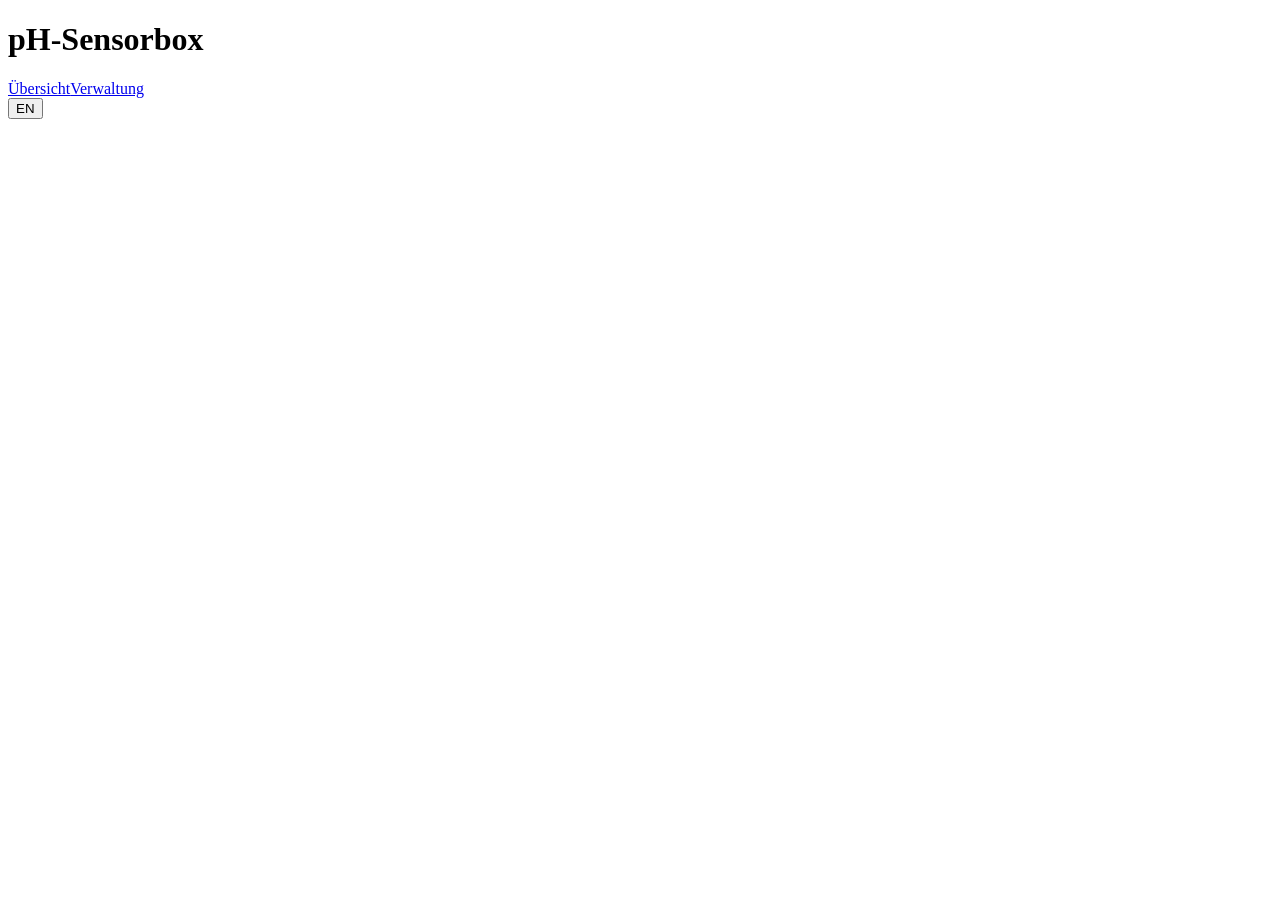
==== server/phbox_server/static/index.html @ 8d850534 "Add the central server skeleton and a bench box client FastAPI and SQLite server with box registrati" ====
<!doctype html>
<html lang="de">
<head>
  <meta charset="utf-8">
  <meta name="viewport" content="width=device-width, initial-scale=1">
  <title>pH-Sensorbox</title>
  <link rel="stylesheet" href="/static/style.css">
</head>
<body>
  <header>
    <h1 data-t="title">pH-Sensorbox</h1>
    <nav><a href="/" class="active" data-t="overview">Übersicht</a><a href="/admin" data-t="admin">Verwaltung</a></nav>
    <button id="lang">EN</button>
  </header>
  <main>
    <div id="boxes" class="grid"></div>
  </main>
  <script src="/static/app.js"></script>
  <script>
    const boxes = new Map();

    function card(box) {
      const last = box.last;
      const cal = last && last.calibration_id != null;
      return `<a class="card" href="/box?id=${encodeURIComponent(box.id)}">
        <h2><span class="dot ${contactState(box)}"></span>${esc(box.name || box.id)}</h2>
        <div class="muted">${esc(box.location || "")}</div>
        <div class="ph">${fmt.ph(last?.ph)} <small>pH</small></div>
        <div class="row">
          <span>${fmt.temp(last?.temp_c)}</span>
          <span class="muted">${fmt.mv(last?.mv)}</span>
          <span class="tag ${cal ? "" : "uncal"}">${t(cal ? "calibrated" : "uncalibrated")}</span>
        </div>
        <div class="muted">${t("lastContact")}: ${fmt.ago(box.last_seen)}</div>
      </a>`;
    }

    function render() {
      const el = document.getElementById("boxes");
      el.innerHTML = boxes.size
        ? [...boxes.values()].map(card).join("")
        : `<div class="empty" data-t="noBoxes">${t("noBoxes")}</div>`;
    }

    async function load() {
      boxes.clear();
      for (const box of await api("/api/v1/boxes")) boxes.set(box.id, box);
      render();
    }

    initPage(render);
    load();
    live({
      reading(r) {
        const box = boxes.get(r.box);
        if (!box) return load();
        box.last = r;
        box.last_seen = new Date().toISOString();
        render();
      },
      box: () => load(),
    });
    setInterval(render, 10000); // keep "last contact" fresh
  </script>
</body>
</html>
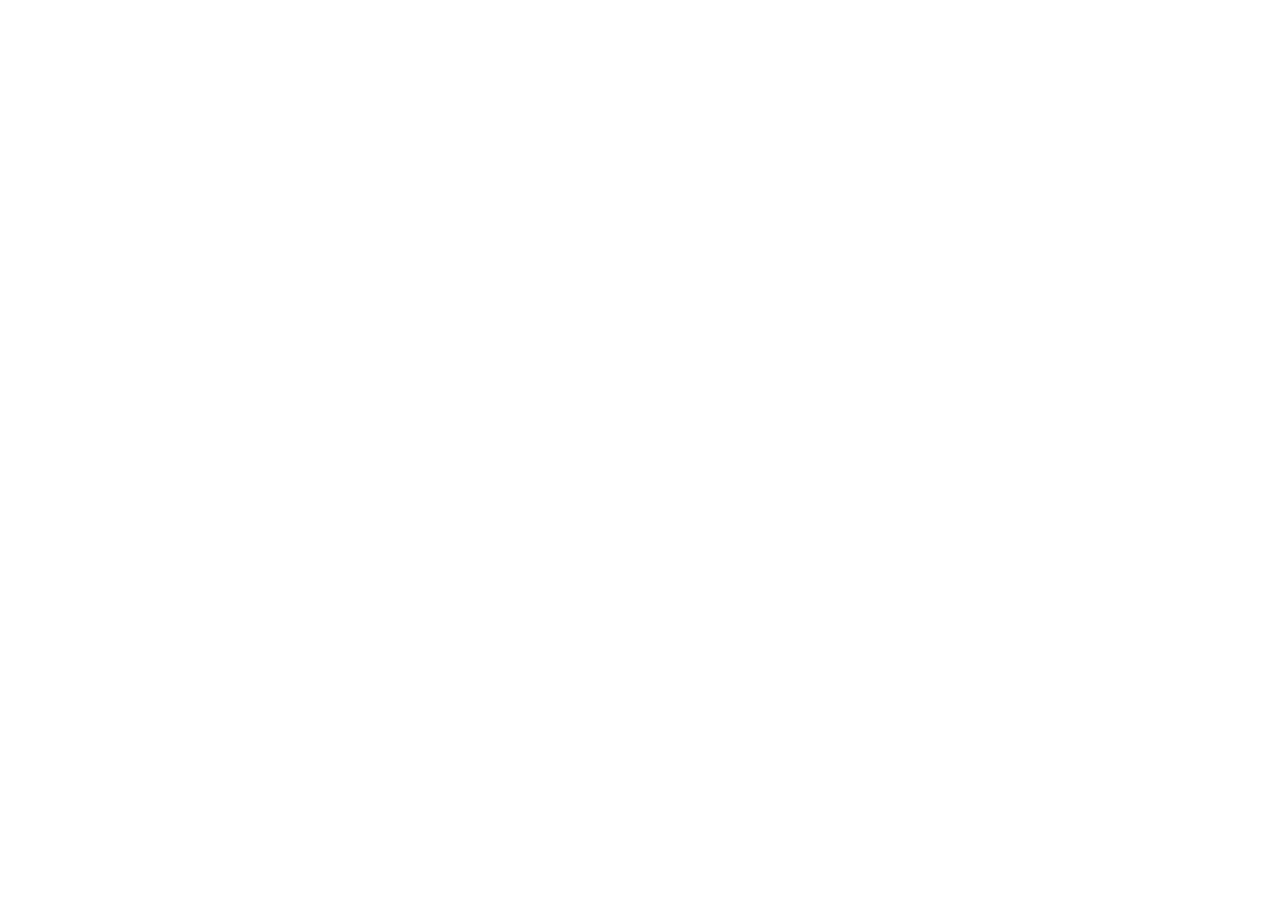
==== commit 442a83ec: "Redesign the dashboard with interactive charts and page transitions The pH indicator scale is the on" ====
--- a/server/phbox_server/static/index.html
+++ b/server/phbox_server/static/index.html
@@ -4,51 +4,82 @@
   <meta charset="utf-8">
   <meta name="viewport" content="width=device-width, initial-scale=1">
   <title>pH-Sensorbox</title>
+  <script>try { const theme = localStorage.getItem("theme"); if (theme) document.documentElement.dataset.theme = theme; } catch {}</script>
+  <link rel="preload" href="/static/fonts/instrument-sans-latin-wdth-normal.woff2" as="font" type="font/woff2" crossorigin>
   <link rel="stylesheet" href="/static/style.css">
 </head>
 <body>
-  <header>
-    <h1 data-t="title">pH-Sensorbox</h1>
-    <nav><a href="/" class="active" data-t="overview">Übersicht</a><a href="/admin" data-t="admin">Verwaltung</a></nav>
-    <button id="lang">EN</button>
-  </header>
-  <main>
-    <div id="boxes" class="grid"></div>
+  <main class="wrap">
+    <p class="lede" id="lede">&nbsp;</p>
+    <div class="tiles" id="tiles"></div>
   </main>
   <script src="/static/app.js"></script>
   <script>
+    initPage("overview");
+    document.title = t("brand");
     const boxes = new Map();
+    const tiles = new Map();
 
-    function card(box) {
-      const last = box.last;
-      const cal = last && last.calibration_id != null;
-      return `<a class="card" href="/box?id=${encodeURIComponent(box.id)}">
-        <h2><span class="dot ${contactState(box)}"></span>${esc(box.name || box.id)}</h2>
-        <div class="muted">${esc(box.location || "")}</div>
-        <div class="ph">${fmt.ph(last?.ph)} <small>pH</small></div>
-        <div class="row">
-          <span>${fmt.temp(last?.temp_c)}</span>
-          <span class="muted">${fmt.mv(last?.mv)}</span>
-          <span class="tag ${cal ? "" : "uncal"}">${t(cal ? "calibrated" : "uncalibrated")}</span>
-        </div>
-        <div class="muted">${t("lastContact")}: ${fmt.ago(box.last_seen)}</div>
-      </a>`;
+    function tile(box) {
+      const name = h("div", { class: "tile-name", style: `view-transition-name: ${vtName("name", box.id)}` });
+      const status = h("span", { class: "status" });
+      const where = h("div", { class: "tile-where" });
+      const value = h("div", { class: "readout", style: `view-transition-name: ${vtName("ph", box.id)}` });
+      const temp = h("b"), mv = h("b");
+      const facts = h("div", { class: "facts" },
+        h("div", {}, temp), h("div", {}, mv));
+      const bar = scale(null);
+      bar.style.viewTransitionName = vtName("scale", box.id);
+      const when = h("span"), cal = h("span", { class: "tag" });
+      const el = h("a", { class: "tile", href: `/box?id=${encodeURIComponent(box.id)}` },
+        h("div", { class: "tile-head" }, name, status),
+        where,
+        h("div", { class: "tile-reading" }, value, facts),
+        bar,
+        h("div", { class: "tile-foot" }, when, cal));
+      return { el, name, status, where, value, temp, mv, bar, when, cal };
+    }
+
+    function update(box, fresh = false) {
+      const view = tiles.get(box.id) ?? tiles.set(box.id, tile(box)).get(box.id);
+      const last = box.last, state = contactState(box);
+      view.name.textContent = box.name || box.id;
+      view.where.textContent = box.location || "";
+      view.status.dataset.state = state;
+      view.status.textContent = t(state);
+      readout(view.value, last?.ph);
+      view.temp.textContent = fmt.temp(last?.temp_c);
+      view.mv.textContent = fmt.mv(last?.mv);
+      setScale(view.bar, last?.ph);
+      view.when.textContent = `${t("lastReading")} ${fmt.ago(last?.t)}`;
+      const calibrated = last && last.calibration_id != null;
+      view.cal.dataset.kind = calibrated ? "cal" : "uncal";
+      view.cal.textContent = t(calibrated ? "calibrated" : "uncalibrated");
+      if (fresh) flash(view.value);
+      return view.el;
     }
 
     function render() {
-      const el = document.getElementById("boxes");
-      el.innerHTML = boxes.size
-        ? [...boxes.values()].map(card).join("")
-        : `<div class="empty" data-t="noBoxes">${t("noBoxes")}</div>`;
+      const list = [...boxes.values()];
+      const liveCount = list.filter((b) => contactState(b) === "live").length;
+      document.getElementById("lede").textContent = !list.length ? t("ledeNone")
+        : liveCount === list.length ? t("ledeAll", list.length) : t("ledeSome", list.length, liveCount);
+      const container = document.getElementById("tiles");
+      if (!list.length) {
+        container.replaceChildren(h("div", { class: "empty" },
+          h("p", {}, t("emptyTitle")), h("p", { class: "muted" }, t("emptyBody")), h("a", { href: "/admin" }, t("emptyLink"))));
+        return;
+      }
+      container.replaceChildren(...list.map((b) => update(b)));
     }
 
     async function load() {
+      const list = await api("/api/v1/boxes");
       boxes.clear();
-      for (const box of await api("/api/v1/boxes")) boxes.set(box.id, box);
+      for (const box of list) boxes.set(box.id, box);
       render();
     }
 
-    initPage(render);
     load();
     live({
       reading(r) {
@@ -56,11 +87,12 @@
         if (!box) return load();
         box.last = r;
         box.last_seen = new Date().toISOString();
+        update(box, true);
         render();
       },
       box: () => load(),
-    });
-    setInterval(render, 10000); // keep "last contact" fresh
+    }, load);
+    setInterval(render, 10000); // keeps "last reading" and the status current
   </script>
 </body>
 </html>
